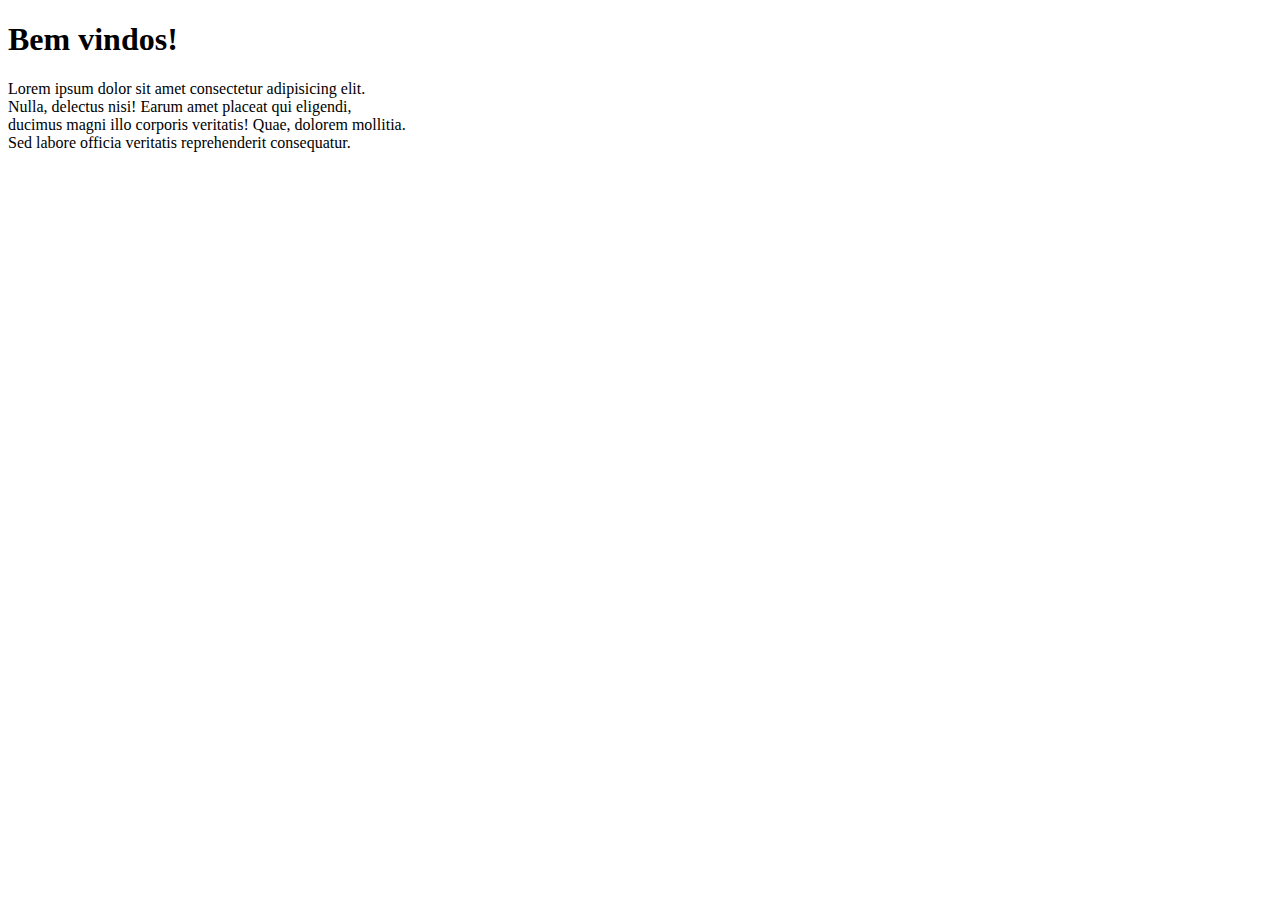
==== index.html @ f57f8bb6 "HTML CSS e JS criados e linkados" ====
<!DOCTYPE html>
<html lang="pt-br">
<head>
    <meta charset="UTF-8">
    <meta http-equiv="X-UA-Compatible" content="IE=edge">
    <meta name="viewport" content="width=device-width, initial-scale=1.0">
    <link rel="stylesheet" href="./index.css">
    <title>Document</title>
</head>
<body>
    <div class="textoInicial">
        <h1 class="textPrincipal">Bem vindos!</h1>
        <p class="paragrafoPrincipal">Lorem ipsum dolor sit amet consectetur adipisicing elit. <br>
             Nulla, delectus nisi! Earum amet placeat qui eligendi, <br>
             ducimus magni illo corporis veritatis! Quae, dolorem mollitia. <br>
             Sed labore officia veritatis reprehenderit consequatur.</p>
    </div>
    <script src="./index.js"></script>
</body>
</html>
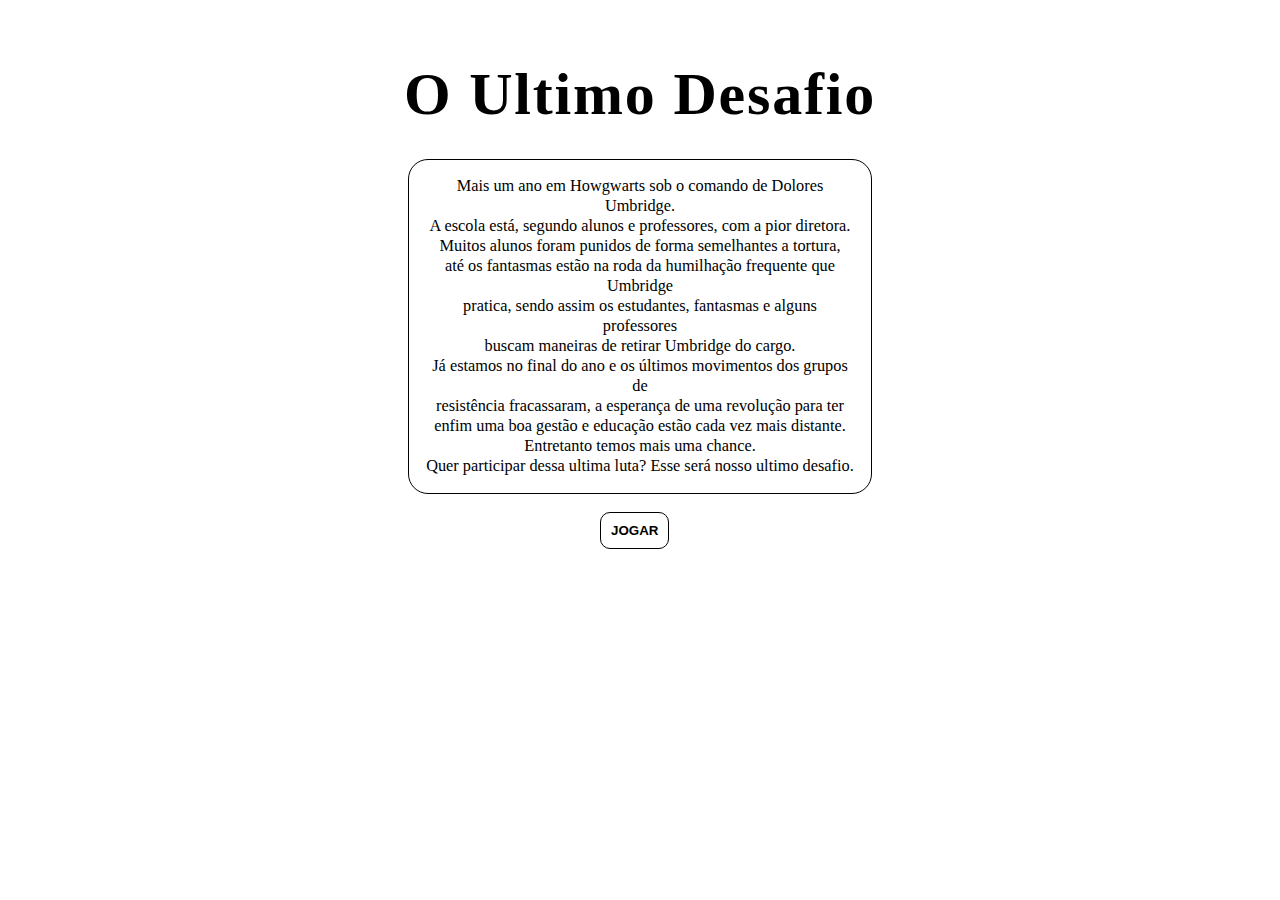
==== commit 2f41d668: "coloquei imagem de background, adicionei fonte e arrumei o texto e botao e o h1 no centro" ====
--- a/index.html
+++ b/index.html
@@ -1,20 +1,35 @@
 <!DOCTYPE html>
 <html lang="pt-br">
+
 <head>
     <meta charset="UTF-8">
     <meta http-equiv="X-UA-Compatible" content="IE=edge">
     <meta name="viewport" content="width=device-width, initial-scale=1.0">
     <link rel="stylesheet" href="./index.css">
-    <title>Document</title>
+    <title>ProjetoModulo1</title>
 </head>
+
 <body>
-    <div class="textoInicial">
-        <h1 class="textPrincipal">Bem vindos!</h1>
-        <p class="paragrafoPrincipal">Lorem ipsum dolor sit amet consectetur adipisicing elit. <br>
-             Nulla, delectus nisi! Earum amet placeat qui eligendi, <br>
-             ducimus magni illo corporis veritatis! Quae, dolorem mollitia. <br>
-             Sed labore officia veritatis reprehenderit consequatur.</p>
-    </div>
+    <h1>O Ultimo Desafio</h1>
+    <section class="textoInicial">
+        <p>Mais um ano em Howgwarts sob o comando de Dolores Umbridge. <br>
+            A escola está, segundo alunos e professores, com a pior diretora. <br>
+            Muitos alunos foram punidos de forma semelhantes a tortura, <br>
+            até os fantasmas estão na roda da humilhação frequente que Umbridge <br>
+            pratica, sendo assim os estudantes, fantasmas e alguns professores <br>
+            buscam maneiras de retirar Umbridge do cargo. <br>
+
+            Já estamos no final do ano e os últimos movimentos dos grupos de <br>
+            resistência fracassaram, a esperança de uma revolução para ter <br>
+            enfim uma boa gestão e educação estão cada vez mais distante. <br>
+
+            Entretanto temos mais uma chance. <br>
+            Quer participar dessa ultima luta? Esse será nosso ultimo desafio. <br>
+        </p>
+    </section>
+    <br>
+    <button type="button" onclick=""><strong>Jogar</strong></button>
     <script src="./index.js"></script>
 </body>
+
 </html>--- a/index.css
+++ b/index.css
@@ -0,0 +1,69 @@
+* {
+    margin: 0;
+    padding: 0;
+    box-sizing: border-box;
+}
+@font-face {
+    font-family:"hP";
+    src: url("Crimes\ of\ Grindelwald.otf");
+} 
+
+body {
+    background-image: url(./hogwarts.jpg);
+}
+
+h1 {
+    display: flex;
+    flex-direction: center;
+    justify-content: center;
+    color: black;
+    margin-top: 0.5em;
+    padding: 0.5em;
+    font-size: 60px; 
+    font-family: hP;
+    letter-spacing: 0.03em;
+}
+h1:hover{
+    cursor: default;
+}
+
+section {
+    display: flex;
+    flex-direction: center;
+    justify-content: center;
+    color: black;
+    border: solid black 1px;
+    border-radius: 20px;
+    background-color: rgba(255, 255, 255, 0.700);
+    font-size: 1.02rem;
+    padding: 1em;
+    margin-right: 25em;
+    margin-left: 25em;
+    text-align: center;
+}
+section:hover{
+    cursor: default;
+}
+
+button {
+    display: flex;
+    flex-direction: center;
+    justify-content: center;
+    background-color: rgba(255, 255, 255, 0.700);
+    border: solid black 1px;
+    padding: 10px;
+    text-align: center;
+    text-transform: uppercase;
+    font-weight: bold;
+    border-radius: 10px;
+    margin-right: 45em;
+    margin-left: 45em;
+    cursor: pointer;
+}
+
+button:hover {
+    transform: scale(1.1);
+    transition: all 0.3s;
+    color: white;
+    background-color: black;
+}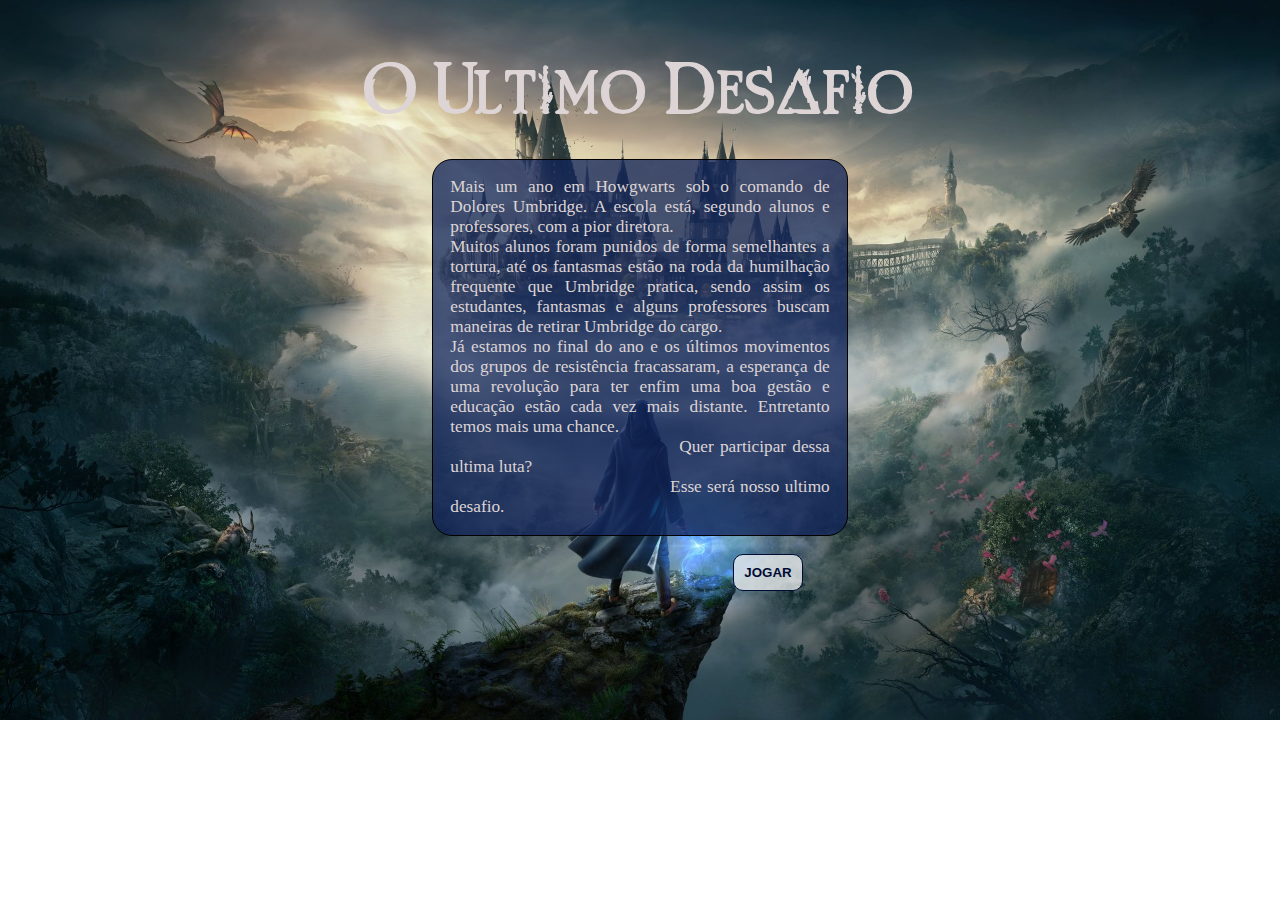
==== commit bdf09f13: "mudei o local do meu index html, css e js" ====
--- a/index.html
+++ b/index.html
@@ -12,24 +12,25 @@
 <body>
     <h1>O Ultimo Desafio</h1>
     <section class="textoInicial">
-        <p>Mais um ano em Howgwarts sob o comando de Dolores Umbridge. <br>
+        <p>Mais um ano em Howgwarts sob o comando de Dolores Umbridge.
             A escola está, segundo alunos e professores, com a pior diretora. <br>
-            Muitos alunos foram punidos de forma semelhantes a tortura, <br>
-            até os fantasmas estão na roda da humilhação frequente que Umbridge <br>
-            pratica, sendo assim os estudantes, fantasmas e alguns professores <br>
+            Muitos alunos foram punidos de forma semelhantes a tortura,
+            até os fantasmas estão na roda da humilhação frequente que Umbridge 
+            pratica, sendo assim os estudantes, fantasmas e alguns professores 
             buscam maneiras de retirar Umbridge do cargo. <br>
 
-            Já estamos no final do ano e os últimos movimentos dos grupos de <br>
-            resistência fracassaram, a esperança de uma revolução para ter <br>
-            enfim uma boa gestão e educação estão cada vez mais distante. <br>
+            Já estamos no final do ano e os últimos movimentos dos grupos de
+            resistência fracassaram, a esperança de uma revolução para ter 
+            enfim uma boa gestão e educação estão cada vez mais distante.
 
             Entretanto temos mais uma chance. <br>
-            Quer participar dessa ultima luta? Esse será nosso ultimo desafio. <br>
+            &emsp; &emsp; &emsp; &emsp; &emsp; &emsp; &emsp; &emsp; &emsp; &emsp;Quer participar dessa ultima luta? <br> 
+            &emsp; &emsp; &emsp; &emsp; &emsp; &emsp; &emsp; &emsp; &emsp; &emsp;Esse será nosso ultimo desafio. <br>
         </p>
     </section>
     <br>
-    <button type="button" onclick=""><strong>Jogar</strong></button>
-    <script src="./index.js"></script>
+    <button type="button" onclick="personagens()"><strong>Jogar</strong></button>
+    <script src="./Pagina Inicial/botoes.js"></script>
 </body>
 
 </html>--- a/index.css
+++ b/index.css
@@ -10,13 +10,15 @@
 
 body {
     background-image: url(./hogwarts.jpg);
+    background-size: cover;
+    background-repeat: no-repeat;
 }
 
 h1 {
     display: flex;
     flex-direction: center;
     justify-content: center;
-    color: black;
+    color:#DDD4D5;
     margin-top: 0.5em;
     padding: 0.5em;
     font-size: 60px; 
@@ -31,15 +33,18 @@
     display: flex;
     flex-direction: center;
     justify-content: center;
-    color: black;
+    color:  #DDD4D5;
     border: solid black 1px;
     border-radius: 20px;
-    background-color: rgba(255, 255, 255, 0.700);
-    font-size: 1.02rem;
+    /* background-color: white; */
+    background-color: #0f2259c0;
+    font-size: 1.08rem;
     padding: 1em;
+    /* margin-right: 35em;
+    margin-left: 35em; */
     margin-right: 25em;
     margin-left: 25em;
-    text-align: center;
+    text-align: justify;
 }
 section:hover{
     cursor: default;
@@ -49,21 +54,27 @@
     display: flex;
     flex-direction: center;
     justify-content: center;
+    color: #000B36;
     background-color: rgba(255, 255, 255, 0.700);
-    border: solid black 1px;
+    border: solid #000B36 1px;
     padding: 10px;
     text-align: center;
     text-transform: uppercase;
     font-weight: bold;
     border-radius: 10px;
-    margin-right: 45em;
-    margin-left: 45em;
+    margin-right: 55em;
+    margin-left: 55em;
     cursor: pointer;
 }
 
-button:hover {
+button:hover, a:hover {
     transform: scale(1.1);
     transition: all 0.3s;
-    color: white;
-    background-color: black;
+    color:#DDD4D5;
+    background-color: #0f2259c0;
+}
+
+a{
+    text-decoration: none;
+    color: black;
 }